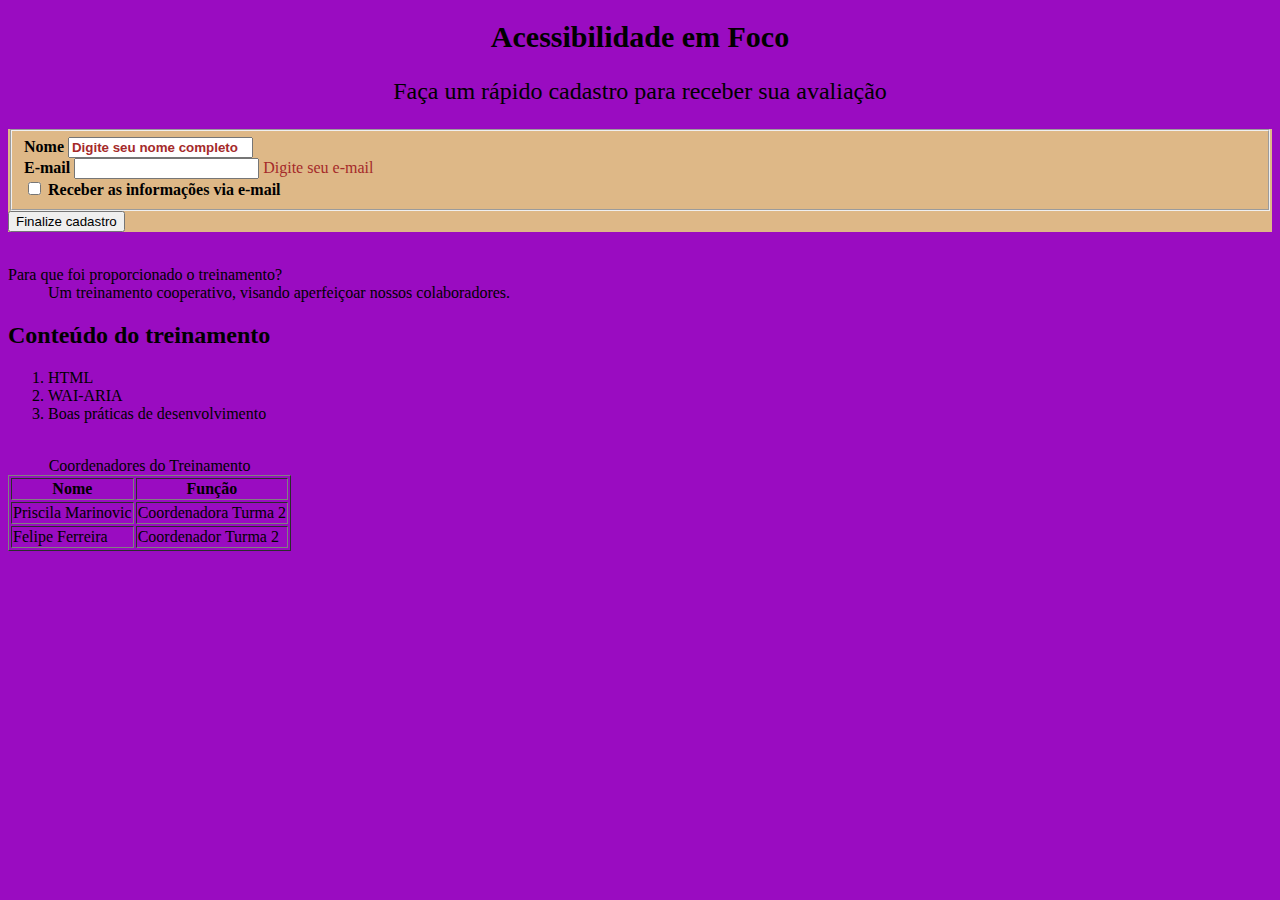
==== index.html @ 50bd0230 "commit inicial" ====
<!DOCTYPE html>
<html lang="pt-br">
    <link rel="stylesheet" href="bhp.css">
	<head>
			<meta charset="utf-8">
		<title>Colocando na prática o treinamento de HTML Acessível</title>
	</head>

		<body>
			<h1>Acessibilidade em Foco</h1>
				<p>Faça um rápido cadastro para receber sua avaliação</p>


	<form id="form1">
			<fieldset id="teste">
	<form>
		<label for="nome">Nome</label>
			<input type="text" placeholder="Digite seu nome completo" required id="nome"/>
		<br>
		<label for="e-mail">E-mail</label>
			<input type="text" required id="e-mail" aria-describedby="dica"/>
				<span id="dica">Digite seu e-mail</span>
		<br>
			<input id="Concordo" type="checkbox" name="Concordo" value="Concordo">
		<label for="Concordo">Receber as informações via e-mail</label>
					
			</fieldset id=teste>
			
			<input type="submit" value="Finalize cadastro">
	</form>
		<br>
	
		
		<dl>
			<dt>Para que foi proporcionado o treinamento?</dt>
			<dd>Um treinamento cooperativo, visando aperfeiçoar nossos colaboradores.</dd>
		
		<h2>Conteúdo do treinamento</h2>
			<ol>
			<li>HTML</li>

          	<li>WAI-ARIA</li>

          	<li>Boas práticas de desenvolvimento</li>	
			</ol>

		</dl>
			<br>
		<table border="1">
			<Caption>Coordenadores do Treinamento</Caption>

		<thead>
			<tr>
				<th scope="col">Nome</th>
				<th scope="col">Função</th>
			</tr>
			
			<tbody>

          	<tr>
				<td>Priscila Marinovic</td>
				<td>Coordenadora Turma 2</td>
			</tr>
			<tr>
				<td>Felipe Ferreira</td>
				<td>Coordenador Turma 2</td>
			</tr>	
		</thead>

		</body>
</html>
---- bhp.css ----
body {
    background-color: rgb(154, 12, 193);  
  }
  
  h1 {
    color: rgb(0, 0, 0);
    text-align: center;
    font-size: 30px;
    font-weight: bold;
    font-weight: 900;
  }
  
  p {
    font-family: verdana;
    font-size: 24px;
    text-align: center;
  }

  h2 {
    color: black;
    font-size: 24px;
  
  }

  form {
    color: brown;
    background-color: burlywood;

  }
  

  label {
    color: black;
    font-size: 18;
    font-weight: 700;
  }

  ::placeholder {
    color: brown;
    font-weight: 700;
  }
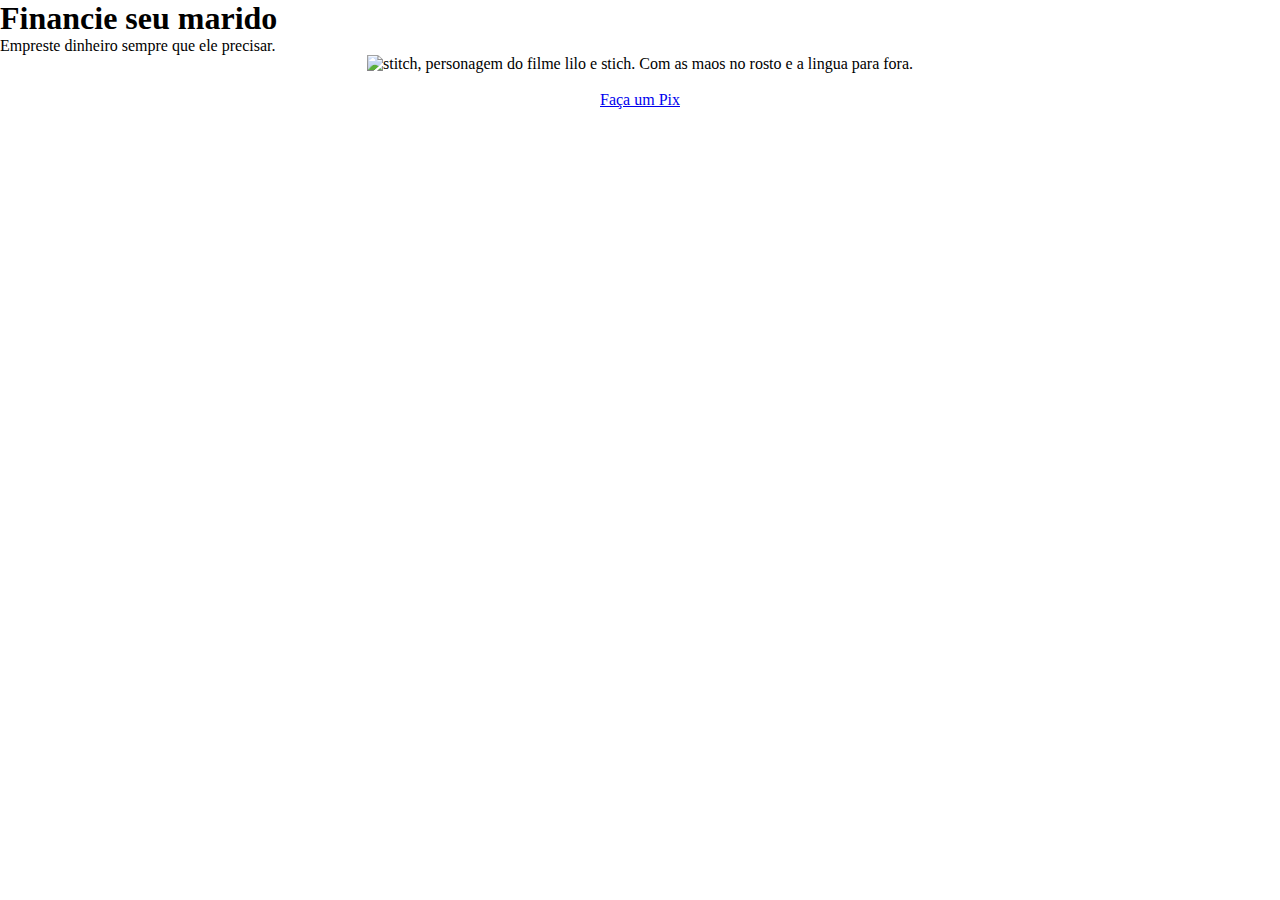
==== commit ac63d9a0: "commit inicial" ====
--- a/index.html
+++ b/index.html
@@ -1,71 +1,29 @@
 <!DOCTYPE html>
 <html lang="pt-br">
-    <link rel="stylesheet" href="bhp.css">
-	<head>
-			<meta charset="utf-8">
-		<title>Colocando na prática o treinamento de HTML Acessível</title>
-	</head>
-
-		<body>
-			<h1>Acessibilidade em Foco</h1>
-				<p>Faça um rápido cadastro para receber sua avaliação</p>
-
-
-	<form id="form1">
-			<fieldset id="teste">
-	<form>
-		<label for="nome">Nome</label>
-			<input type="text" placeholder="Digite seu nome completo" required id="nome"/>
-		<br>
-		<label for="e-mail">E-mail</label>
-			<input type="text" required id="e-mail" aria-describedby="dica"/>
-				<span id="dica">Digite seu e-mail</span>
-		<br>
-			<input id="Concordo" type="checkbox" name="Concordo" value="Concordo">
-		<label for="Concordo">Receber as informações via e-mail</label>
-					
-			</fieldset id=teste>
-			
-			<input type="submit" value="Finalize cadastro">
-	</form>
-		<br>
-	
-		
-		<dl>
-			<dt>Para que foi proporcionado o treinamento?</dt>
-			<dd>Um treinamento cooperativo, visando aperfeiçoar nossos colaboradores.</dd>
-		
-		<h2>Conteúdo do treinamento</h2>
-			<ol>
-			<li>HTML</li>
-
-          	<li>WAI-ARIA</li>
-
-          	<li>Boas práticas de desenvolvimento</li>	
-			</ol>
-
-		</dl>
-			<br>
-		<table border="1">
-			<Caption>Coordenadores do Treinamento</Caption>
-
-		<thead>
-			<tr>
-				<th scope="col">Nome</th>
-				<th scope="col">Função</th>
-			</tr>
-			
-			<tbody>
-
-          	<tr>
-				<td>Priscila Marinovic</td>
-				<td>Coordenadora Turma 2</td>
-			</tr>
-			<tr>
-				<td>Felipe Ferreira</td>
-				<td>Coordenador Turma 2</td>
-			</tr>	
-		</thead>
-
-		</body>
-</html>+<head>
+  <meta charset="UTF-8"> 
+  <meta name="viewport" content="width=device-width, initial-scale=1.0">
+  <link rel="stylesheet" href="style.css">
+  <title>Empreste-me um dinheiro</title>
+</head>
+<body>
+ 
+  <main>
+    <h1>Financie seu marido</h1> 
+  
+<p>Empreste dinheiro sempre que ele precisar.</p>
+  
+<center>
+  <picture></picture>
+  <soucer media= "(max=width: 600px)" srcset="imagens/stich.jpeg">
+  <img src="stich.jpeg" alt="stitch, personagem do filme lilo e stich. Com as maos no rosto e a lingua para fora.">
+</center>
+</picture>
+<br>
+<center>
+<a href="https://picpay.me/thiago.matheus" class="button" role="button" target="_blank">Faça um Pix</a>
+</center>
+</script>
+</main>
+</body>
+</html>
--- a/style.css
+++ b/style.css
@@ -0,0 +1,265 @@
+*{
+    margin: 0;
+    padding: 0;
+}
+
+.main{
+    width: 100%;
+    background: linear-gradient(to top, rgba(0,0,0,0.5)50%,rgba(0,0,0,0.5)50%), url(1.jpg);
+    background-position: center;
+    background-size: cover;
+    height: 100vh;
+}
+
+.navbar{
+    width: 1200px;
+    height: 75px;
+    margin: auto;
+}
+
+.icon{
+    width: 200px;
+    float: left;
+    height: 70px;
+}
+
+.logo{
+    color: #ff7200;
+    font-size: 35px;
+    font-family: Arial;
+    padding-left: 20px;
+    float: left;
+    padding-top: 10px;
+    margin-top: 5px
+}
+
+.menu{
+    width: 400px;
+    float: left;
+    height: 70px;
+}
+
+ul{
+    float: left;
+    display: flex;
+    justify-content: center;
+    align-items: center;
+}
+
+ul li{
+    list-style: none;
+    margin-left: 62px;
+    margin-top: 27px;
+    font-size: 14px;
+}
+
+ul li a{
+    text-decoration: none;
+    color: #fff;
+    font-family: Arial;
+    font-weight: bold;
+    transition: 0.4s ease-in-out;
+}
+
+ul li a:hover{
+    color: #ff7200;
+}
+
+.search{
+    width: 330px;
+    float: left;
+    margin-left: 270px;
+}
+
+.srch{
+    font-family: 'Times New Roman';
+    width: 200px;
+    height: 40px;
+    background: transparent;
+    border: 1px solid #ff7200;
+    margin-top: 13px;
+    color: #fff;
+    border-right: none;
+    font-size: 16px;
+    float: left;
+    padding: 10px;
+    border-bottom-left-radius: 5px;
+    border-top-left-radius: 5px;
+}
+
+.btn{
+    width: 100px;
+    height: 40px;
+    background: #ff7200;
+    border: 2px solid #ff7200;
+    margin-top: 13px;
+    color: #fff;
+    font-size: 15px;
+    border-bottom-right-radius: 5px;
+    border-bottom-right-radius: 5px;
+    transition: 0.2s ease;
+    cursor: pointer;
+}
+.btn:hover{
+    color: #000;
+}
+
+.btn:focus{
+    outline: none;
+}
+
+.srch:focus{
+    outline: none;
+}
+
+.content{
+    width: 1200px;
+    height: auto;
+    margin: auto;
+    color: #fff;
+    position: relative;
+}
+
+.content .par{
+    padding-left: 20px;
+    padding-bottom: 25px;
+    font-family: Arial;
+    letter-spacing: 1.2px;
+    line-height: 30px;
+}
+
+.content h1{
+    font-family: 'Times New Roman';
+    font-size: 50px;
+    padding-left: 20px;
+    margin-top: 9%;
+    letter-spacing: 2px;
+}
+
+.content .cn{
+    width: 160px;
+    height: 40px;
+    background: #ff7200;
+    border: none;
+    margin-bottom: 10px;
+    margin-left: 20px;
+    font-size: 18px;
+    border-radius: 10px;
+    cursor: pointer;
+    transition: .4s ease;
+    
+}
+
+.content .cn a{
+    text-decoration: none;
+    color: #000;
+    transition: .3s ease;
+}
+
+.cn:hover{
+    background-color: #fff;
+}
+
+.content span{
+    color: #ff7200;
+    font-size: 65px
+}
+
+.form{
+    width: 250px;
+    height: 380px;
+    background: linear-gradient(to top, rgba(0,0,0,0.8)50%,rgba(0,0,0,0.8)50%);
+    position: absolute;
+    top: -20px;
+    left: 870px;
+    transform: translate(0%,-5%);
+    border-radius: 10px;
+    padding: 25px;
+}
+
+.form h2{
+    width: 220px;
+    font-family: sans-serif;
+    text-align: center;
+    color: #ff7200;
+    font-size: 22px;
+    background-color: #fff;
+    border-radius: 10px;
+    margin: 2px;
+    padding: 8px;
+}
+
+.form input{
+    width: 240px;
+    height: 35px;
+    background: transparent;
+    border-bottom: 1px solid #ff7200;
+    border-top: none;
+    border-right: none;
+    border-left: none;
+    color: #fff;
+    font-size: 15px;
+    letter-spacing: 1px;
+    margin-top: 30px;
+    font-family: sans-serif;
+}
+
+.form input:focus{
+    outline: none;
+}
+
+::placeholder{
+    color: #fff;
+    font-family: Arial;
+}
+
+.btnn{
+    width: 240px;
+    height: 40px;
+    background: #ff7200;
+    border: none;
+    margin-top: 30px;
+    font-size: 18px;
+    border-radius: 10px;
+    cursor: pointer;
+    color: #fff;
+    transition: 0.4s ease;
+}
+.btnn:hover{
+    background: #fff;
+    color: #ff7200;
+}
+.btnn a{
+    text-decoration: none;
+    color: #000;
+    font-weight: bold;
+}
+.form .link{
+    font-family: Arial, Helvetica, sans-serif;
+    font-size: 17px;
+    padding-top: 20px;
+    text-align: center;
+}
+.form .link a{
+    text-decoration: none;
+    color: #ff7200;
+}
+.liw{
+    padding-top: 15px;
+    padding-bottom: 10px;
+    text-align: center;
+}
+.icons a{
+    text-decoration: none;
+    color: #fff;
+}
+.icons ion-icon{
+    color: #fff;
+    font-size: 30px;
+    padding-left: 14px;
+    padding-top: 5px;
+    transition: 0.3s ease;
+}
+.icons ion-icon:hover{
+    color: #ff7200;
+}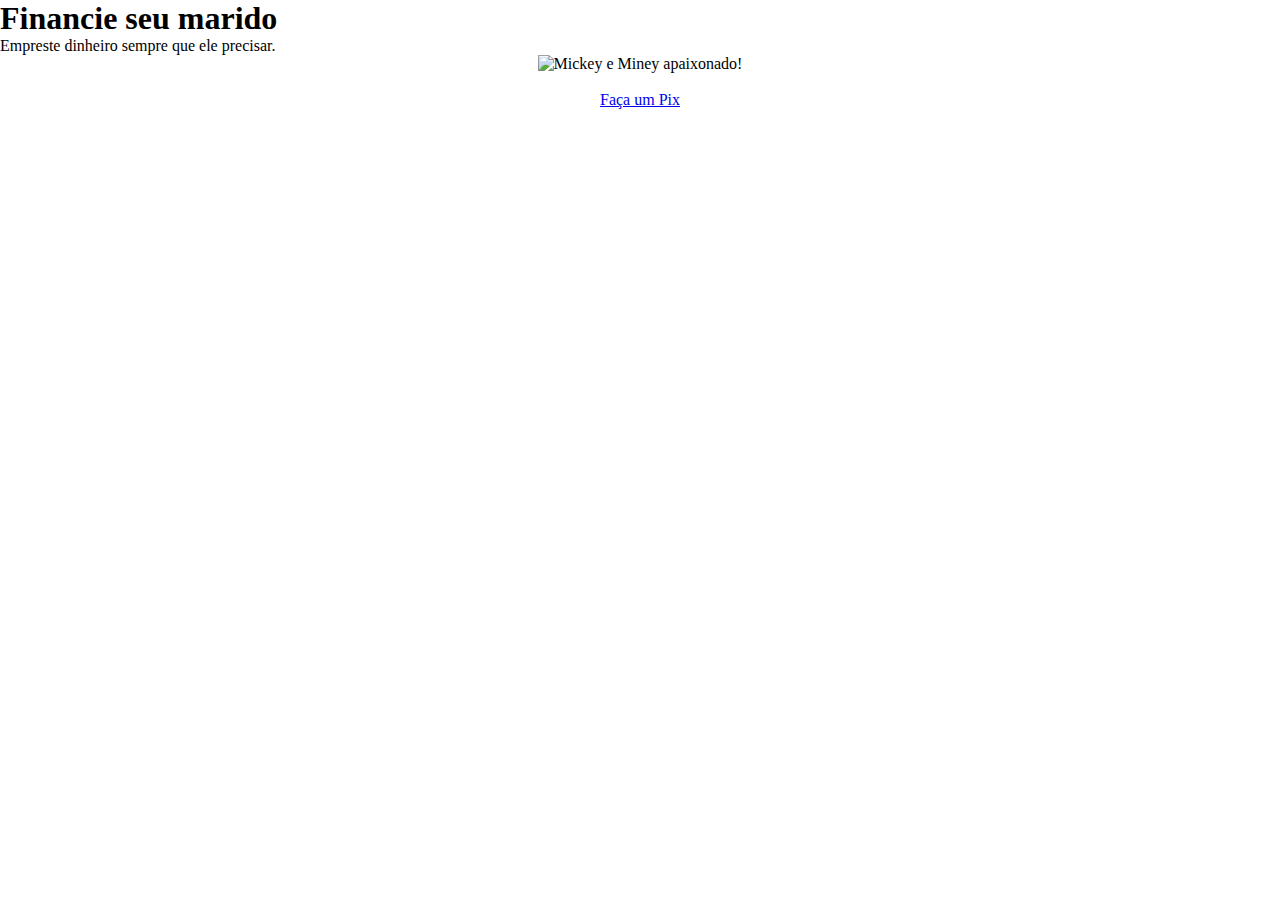
==== commit 5e50177e: "commit inicial" ====
--- a/index.html
+++ b/index.html
@@ -15,8 +15,8 @@
   
 <center>
   <picture></picture>
-  <soucer media= "(max=width: 600px)" srcset="imagens/stich.jpeg">
-  <img src="stich.jpeg" alt="stitch, personagem do filme lilo e stich. Com as maos no rosto e a lingua para fora.">
+  <soucer media= "(max=width: 600px)" srcset="imagens/mm.jpeg">
+  <img src="mm.jpeg" alt="Mickey e Miney apaixonado!">
 </center>
 </picture>
 <br>
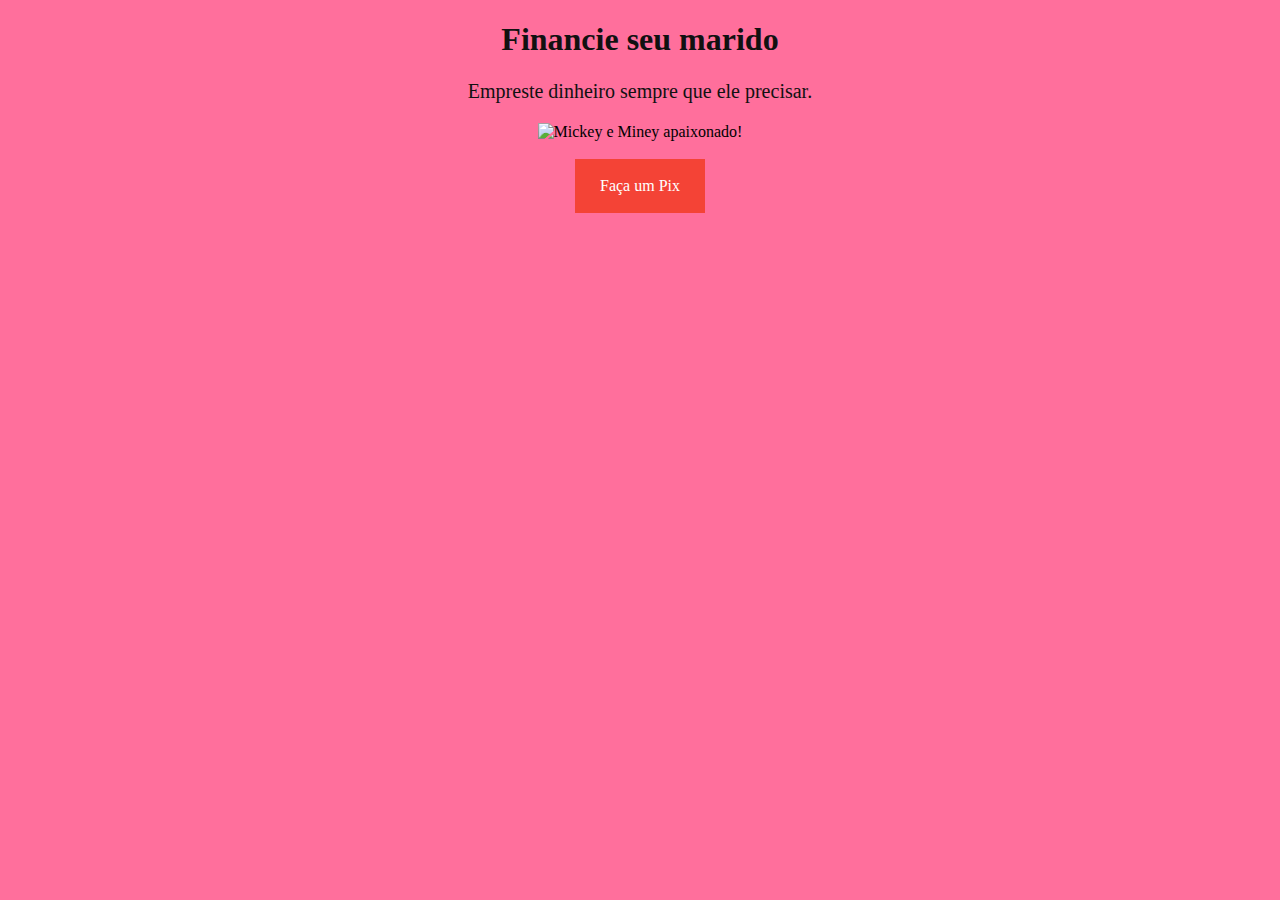
==== commit 5e390276: "commit inicial" ====
--- a/index.html
+++ b/index.html
@@ -3,7 +3,7 @@
 <head>
   <meta charset="UTF-8"> 
   <meta name="viewport" content="width=device-width, initial-scale=1.0">
-  <link rel="stylesheet" href="style.css">
+  <link rel="stylesheet" href="bhp.css">
   <title>Empreste-me um dinheiro</title>
 </head>
 <body>
--- a/bhp.css
+++ b/bhp.css
@@ -0,0 +1,49 @@
+body {
+    background-color: #ff6f9c;
+  }
+
+  main {
+    backgrond-color: 
+    padding: 20px
+    border-radius: 10px
+    
+    min-width: 200px;
+    max-width: 800px;
+    margin: auto;
+}
+
+
+  img {
+   width: 100%
+}
+  
+  h1 {
+    color: #111111;
+    text-align: center;
+    font-family: cursive;
+    font size: 24px;
+    font-weight: 600;
+  }
+  
+  p {
+    color: #111111;
+    text-align: center;
+    font-family: cursive;
+    font-size: 20px;
+    font-weight: 500;
+  }
+  
+  
+  a:link, a:visited {
+    background-color: #f44336;
+    color: #FFFFFF;
+    padding: 18px 25px;
+    text-align: center;
+    font-family: cursive;
+    text-decoration: none;
+    display: inline-block;
+  }
+  a:hover, a:active {
+    background-color: red;
+  }
+  
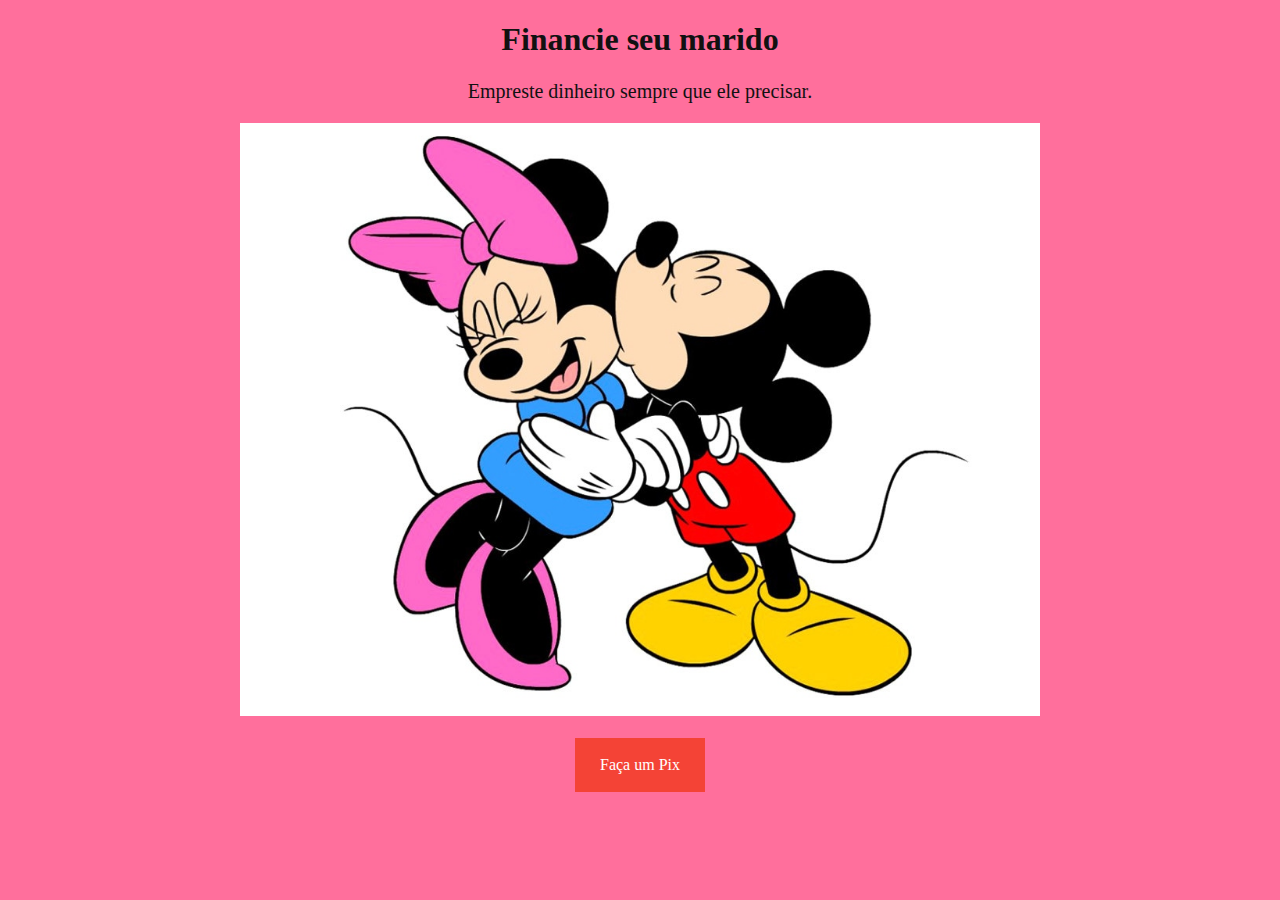
==== commit bb2e3b82: "commit inical" ====
--- a/index.html
+++ b/index.html
@@ -15,8 +15,8 @@
   
 <center>
   <picture></picture>
-  <soucer media= "(max=width: 600px)" srcset="imagens/mm.jpeg">
-  <img src="mm.jpeg" alt="Mickey e Miney apaixonado!">
+  <soucer media= "(max=width: 600px)" srcset="imagens/mm.jpg">
+  <img src="mm.jpg" alt="Mickey e Miney apaixonado!">
 </center>
 </picture>
 <br>
